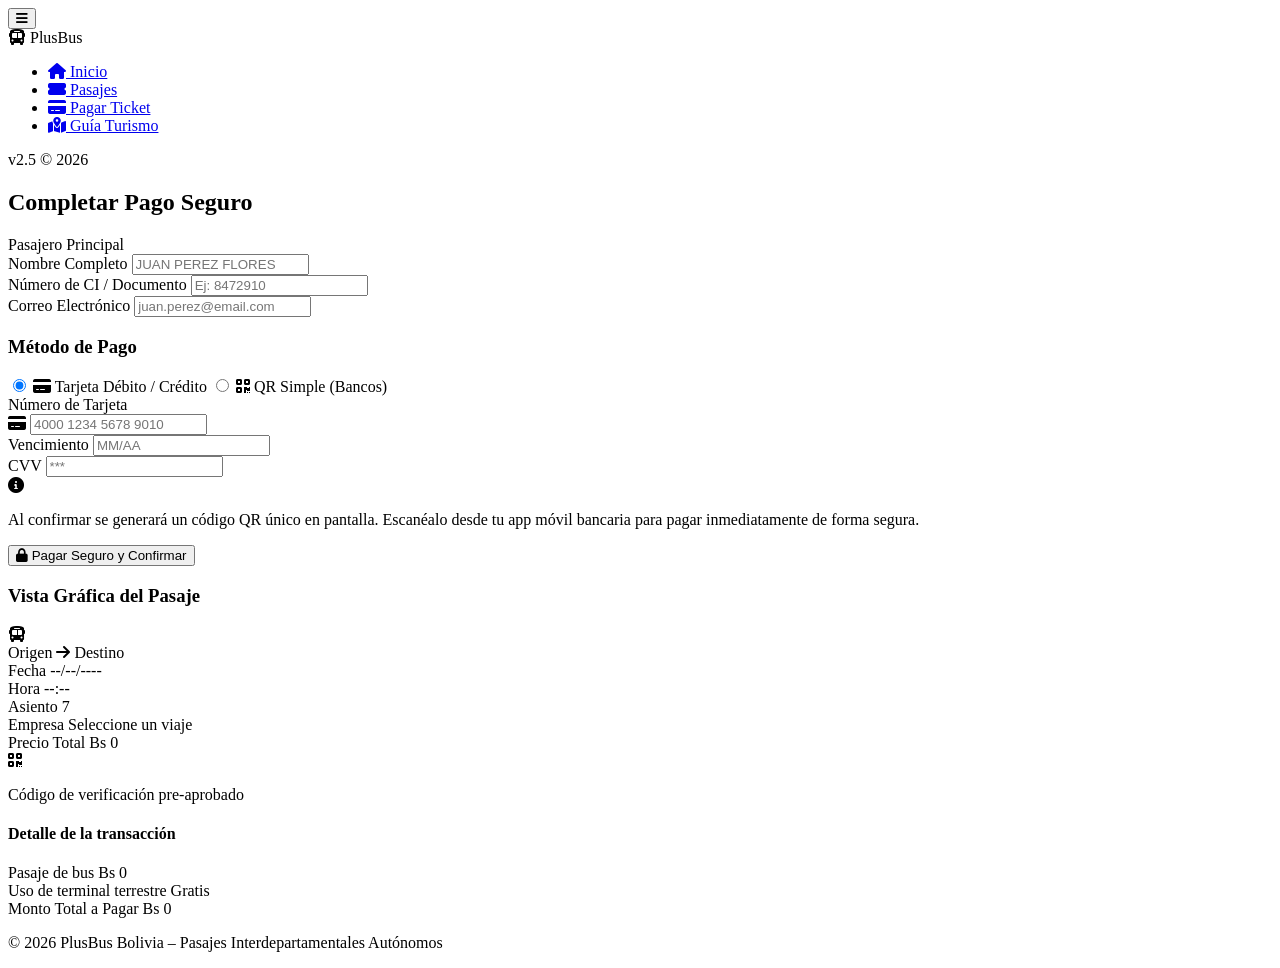
==== pago.html @ be73253e "Add files via upload primeros avances del proyecto" ====
<!DOCTYPE html>
<html lang="es">
<head>
    <meta charset="UTF-8">
    <meta name="viewport" content="width=device-width, initial-scale=1.0">
    <title>Completar Pago Seguro - PlusBus Bolivia</title>
    
    <link href="https://fonts.googleapis.com/css2?family=Inter:wght@400;500;600;700&display=swap" rel="stylesheet">
    <link rel="stylesheet" href="https://cdnjs.cloudflare.com/ajax/libs/font-awesome/6.0.0-beta3/css/all.min.css">
    <link rel="stylesheet" href="/static/css/pago.css">
</head>
<body>
 
      
    <button class="menu-toggle-btn" id="menuToggle">
        <i class="fas fa-bars"></i>
    </button>

    <nav class="sidebar" id="sidebarMenu">
        <div class="sidebar-brand">
            <i class="fas fa-bus"></i>
            <span>PlusBus</span>
        </div>
        <ul class="sidebar-links">
            <li><a href="/" class="active"><i class="fas fa-home"></i> Inicio</a></li>
            <li><a href="/pasajes"><i class="fas fa-ticket-alt"></i> Pasajes</a></li>
            <li><a href="/pago"><i class="fas fa-credit-card"></i> Pagar Ticket</a></li>
            <li><a href="/turismo"><i class="fas fa-map-marked-alt"></i> Guía Turismo</a></li>
        </ul>
        <div class="sidebar-footer">
            <p>v2.5 © 2026</p>
        </div>
    </nav>
 

    <section class="checkout-section">
        <div class="checkout-grid-container">
            
            <div class="checkout-left-panel" id="contenedorFormulario">
                <h2 class="panel-main-title">Completar Pago Seguro</h2>
                
                <div class="passenger-tabs">
                    <span class="tab-btn">Pasajero Principal</span>
                </div>

                <form id="paymentForm">
                    <div class="form-section-block">
                        <div class="input-row">
                            <div class="form-group-custom">
                                <label for="nombrePasajero">Nombre Completo</label>
                                <input type="text" id="nombrePasajero" placeholder="JUAN PEREZ FLORES" required>
                            </div>
                        </div>
                        <div class="input-row split-2">
                            <div class="form-group-custom">
                                <label for="ciPasajero">Número de CI / Documento</label>
                                <input type="text" id="ciPasajero" placeholder="Ej: 8472910" required>
                            </div>
                            <div class="form-group-custom">
                                <label for="emailPasajero">Correo Electrónico</label>
                                <input type="email" id="emailPasajero" placeholder="juan.perez@email.com" required>
                            </div>
                        </div>
                    </div>

                    <h3 class="sub-panel-title">Método de Pago</h3>
                    <div class="payment-method-selector">
                        <label class="method-option active" id="optionCard">
                            <input type="radio" name="paymentMethod" value="tarjeta" id="radioTarjeta" checked>
                            <i class="fas fa-credit-card"></i> Tarjeta Débito / Crédito
                        </label>
                        <label class="method-option" id="optionQR">
                            <input type="radio" name="paymentMethod" value="qr" id="radioQR">
                            <i class="fas fa-qrcode"></i> QR Simple (Bancos)
                        </label>
                    </div>

                    <div id="panelTarjeta" class="payment-details-form active">
                        <div class="form-group-custom">
                            <label for="cardNumber">Número de Tarjeta</label>
                            <div class="input-with-icon">
                                <i class="fas fa-credit-card icon-inside"></i>
                                <input type="text" id="cardNumber" placeholder="4000 1234 5678 9010" maxlength="19">
                            </div>
                        </div>
                        <div class="input-row split-2">
                            <div class="form-group-custom">
                                <label for="cardExpiry">Vencimiento</label>
                                <input type="text" id="cardExpiry" placeholder="MM/AA" maxlength="5">
                            </div>
                            <div class="form-group-custom">
                                <label for="cardCvv">CVV</label>
                                <input type="password" id="cardCvv" placeholder="***" maxlength="4">
                            </div>
                        </div>
                    </div>

                    <div id="panelQR" class="payment-details-form">
                        <div class="qr-info-box">
                            <i class="fas fa-info-circle"></i>
                            <p>Al confirmar se generará un código QR único en pantalla. Escanéalo desde tu app móvil bancaria para pagar inmediatamente de forma segura.</p>
                        </div>
                    </div>

                    <button type="submit" class="btn-submit-pay" id="btnPagar">
                        <i class="fas fa-lock"></i> Pagar Seguro y Confirmar
                    </button>
                </form>
            </div>

            <div class="checkout-right-panel">
                <h3 class="ticket-view-title">Vista Gráfica del Pasaje</h3>
                
                <div class="virtual-ticket-card" id="boletoGrafico">
                    <div class="ticket-header-blue">
                        <div class="ticket-bus-icon">
                            <i class="fas fa-bus"></i>
                        </div>
                        <div class="ticket-route-text">
                            <span id="ticketOrigen">Origen</span>
                            <i class="fas fa-arrow-right"></i>
                            <span id="ticketDestino">Destino</span>
                        </div>
                    </div>
                    
                    <div class="ticket-body-white">
                        <div class="ticket-info-grid">
                            <div class="info-cell">
                                <span class="cell-label">Fecha</span>
                                <span class="cell-value" id="ticketFecha">--/--/----</span>
                            </div>
                            <div class="info-cell">
                                <span class="cell-label">Hora</span>
                                <span class="cell-value" id="ticketHora">--:--</span>
                            </div>
                            <div class="info-cell">
                                <span class="cell-label">Asiento</span>
                                <span class="cell-value" id="ticketAsiento">7</span>
                            </div>
                        </div>
                        
                        <div class="ticket-info-grid margin-top-sm">
                            <div class="info-cell-full">
                                <span class="cell-label">Empresa</span>
                                <span class="cell-value text-blue" id="ticketEmpresa">Seleccione un viaje</span>
                            </div>
                            <div class="info-cell-price">
                                <span class="cell-label">Precio Total</span>
                                <span class="cell-value price-tag">Bs <span id="ticketPrecio">0</span></span>
                            </div>
                        </div>
                    </div>
                </div>

                <div class="ticket-qr-footer-area">
                    <div class="qr-scanner-wrapper">
                        <div class="qr-scanner-corner top-left"></div>
                        <div class="qr-scanner-corner top-right"></div>
                        <div class="qr-scanner-corner bottom-left"></div>
                        <div class="qr-scanner-corner bottom-right"></div>
                        <i class="fas fa-qrcode generic-qr-icon"></i>
                    </div>
                    <p class="qr-footer-caption">Código de verificación pre-aprobado</p>
                </div>

                <div class="invoice-summary-card">
                    <h4>Detalle de la transacción</h4>
                    <div class="invoice-row">
                        <span id="invoiceItemRuta">Pasaje de bus</span>
                        <span class="invoice-val">Bs <span id="invoiceMontoBase">0</span></span>
                    </div>
                    <div class="invoice-row">
                        <span>Uso de terminal terrestre</span>
                        <span class="invoice-val text-green">Gratis</span>
                    </div>
                    <div class="invoice-divider"></div>
                    <div class="invoice-row total-row">
                        <span>Monto Total a Pagar</span>
                        <span>Bs <span id="invoiceMontoTotal">0</span></span>
                    </div>
                </div>

            </div>

        </div>
    </section>

    <footer class="footer-local">
        <p>&copy; 2026 PlusBus Bolivia – Pasajes Interdepartamentales Autónomos</p>
    </footer>

    <script src="/static/js/pago.js"></script> 
</body>
</html>
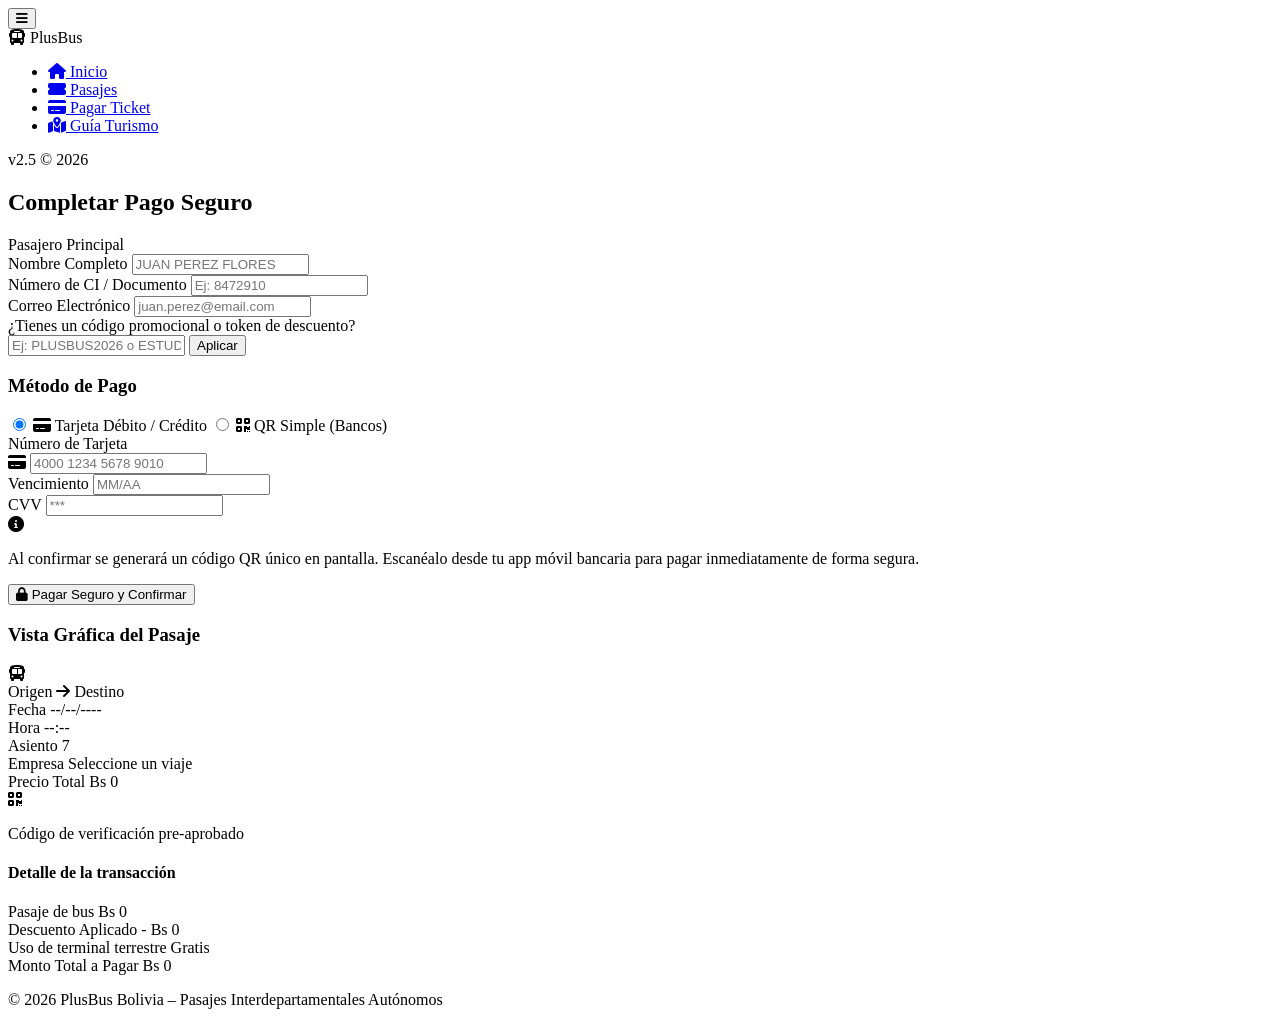
==== commit 4dfde343: "se creo una nueva clase (gestor de descuentos) y funcion (calcular descuento)" ====
--- a/pago.html
+++ b/pago.html
@@ -1,17 +1,17 @@
- <!DOCTYPE html>
+<!DOCTYPE html>
 <html lang="es">
 <head>
     <meta charset="UTF-8">
     <meta name="viewport" content="width=device-width, initial-scale=1.0">
     <title>Completar Pago Seguro - PlusBus Bolivia</title>
-    
+
     <link href="https://fonts.googleapis.com/css2?family=Inter:wght@400;500;600;700&display=swap" rel="stylesheet">
     <link rel="stylesheet" href="https://cdnjs.cloudflare.com/ajax/libs/font-awesome/6.0.0-beta3/css/all.min.css">
     <link rel="stylesheet" href="/static/css/pago.css">
 </head>
 <body>
- 
-      
+
+
     <button class="menu-toggle-btn" id="menuToggle">
         <i class="fas fa-bars"></i>
     </button>
@@ -22,23 +22,23 @@
             <span>PlusBus</span>
         </div>
         <ul class="sidebar-links">
-            <li><a href="/" class="active"><i class="fas fa-home"></i> Inicio</a></li>
+            <li><a href="/"><i class="fas fa-home"></i> Inicio</a></li>
             <li><a href="/pasajes"><i class="fas fa-ticket-alt"></i> Pasajes</a></li>
-            <li><a href="/pago"><i class="fas fa-credit-card"></i> Pagar Ticket</a></li>
+            <li><a href="/pago" class="active"><i class="fas fa-credit-card"></i> Pagar Ticket</a></li>
             <li><a href="/turismo"><i class="fas fa-map-marked-alt"></i> Guía Turismo</a></li>
         </ul>
         <div class="sidebar-footer">
             <p>v2.5 © 2026</p>
         </div>
     </nav>
- 
+
 
     <section class="checkout-section">
         <div class="checkout-grid-container">
-            
+
             <div class="checkout-left-panel" id="contenedorFormulario">
                 <h2 class="panel-main-title">Completar Pago Seguro</h2>
-                
+
                 <div class="passenger-tabs">
                     <span class="tab-btn">Pasajero Principal</span>
                 </div>
@@ -60,6 +60,14 @@
                                 <label for="emailPasajero">Correo Electrónico</label>
                                 <input type="email" id="emailPasajero" placeholder="juan.perez@email.com" required>
                             </div>
+                        </div>
+                    </div>
+
+                    <div class="promo-container">
+                        <label for="codigoPromo">¿Tienes un código promocional o token de descuento?</label>
+                        <div class="promo-input-group">
+                            <input type="text" id="codigoPromo" placeholder="Ej: PLUSBUS2026 o ESTUDIANTE">
+                            <button type="button" id="btnAplicarPromo" class="btn-promo">Aplicar</button>
                         </div>
                     </div>
 
@@ -110,7 +118,7 @@
 
             <div class="checkout-right-panel">
                 <h3 class="ticket-view-title">Vista Gráfica del Pasaje</h3>
-                
+
                 <div class="virtual-ticket-card" id="boletoGrafico">
                     <div class="ticket-header-blue">
                         <div class="ticket-bus-icon">
@@ -122,7 +130,7 @@
                             <span id="ticketDestino">Destino</span>
                         </div>
                     </div>
-                    
+
                     <div class="ticket-body-white">
                         <div class="ticket-info-grid">
                             <div class="info-cell">
@@ -138,7 +146,7 @@
                                 <span class="cell-value" id="ticketAsiento">7</span>
                             </div>
                         </div>
-                        
+
                         <div class="ticket-info-grid margin-top-sm">
                             <div class="info-cell-full">
                                 <span class="cell-label">Empresa</span>
@@ -169,6 +177,12 @@
                         <span id="invoiceItemRuta">Pasaje de bus</span>
                         <span class="invoice-val">Bs <span id="invoiceMontoBase">0</span></span>
                     </div>
+
+                    <div class="invoice-row oculto-promo" id="invoiceFilaDescuento">
+                        <span>Descuento Aplicado</span>
+                        <span class="invoice-val text-discount">- Bs <span id="invoiceMontoDescuento">0</span></span>
+                    </div>
+
                     <div class="invoice-row">
                         <span>Uso de terminal terrestre</span>
                         <span class="invoice-val text-green">Gratis</span>
@@ -189,6 +203,6 @@
         <p>&copy; 2026 PlusBus Bolivia – Pasajes Interdepartamentales Autónomos</p>
     </footer>
 
-    <script src="/static/js/pago.js"></script> 
+    <script src="/static/js/pago.js"></script>
 </body>
 </html>
